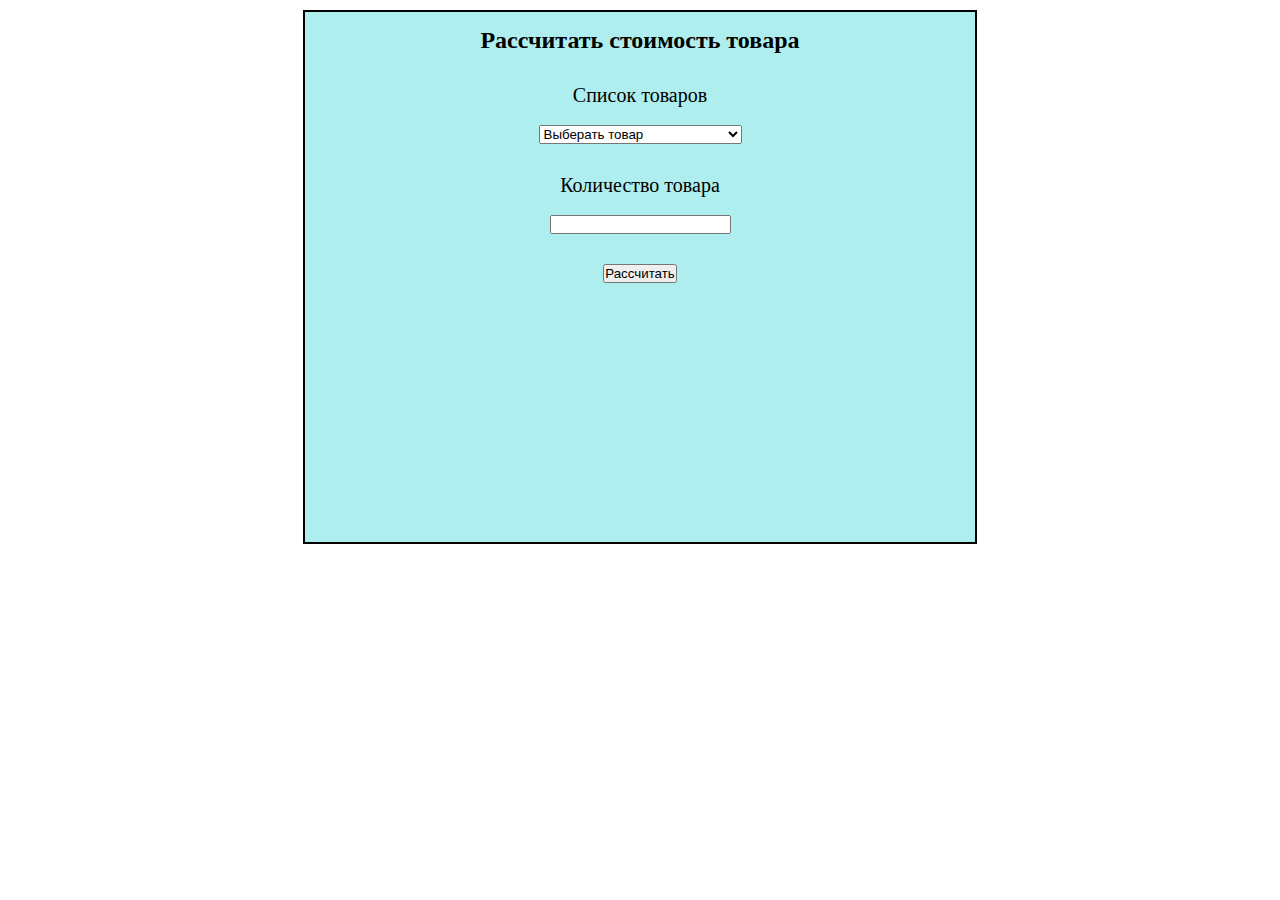
==== web5/index.html @ ebb86a65 "web5" ====
<!DOCTYPE html>
<html lang="ru">
<head>
    <meta charset="UTF-8" />
    <meta http-equiv="X-UA-Compatible" content="IE=edge" />
    <meta name="viewport" content="width=device-width, initial-scale=1.0" />
    <title>Задание 5</title>
    <link rel="stylesheet" href="css/style.css" />
</head>
<body>
<div class="main">
    <div class="logo"><h2>Рассчитать стоимость товара</h2></div>
    <form action="">
        <div style="margin: 30px 0 0 0; font-size: 20px">
            Список товаров
        </div></label>
        <br/>
        <select name="products" id="products-select">
            <option value="">Выберать товар</option>
        </select>
        <div style="margin: 30px 0 0; font-size: 20px">
            Количество товара
        </div></label>
        <br />
        <input type="text" class="count" id="count" name="count" />
        <br />
        <input
                type="button"
                value="Рассчитать"
                id="button"
                style="margin: 30px 0 0"
        />
    </form>
    <div class="result" id="result"></div>
</div>
<script src="js/script.js" defer></script>
</body>
</html>
---- web5/css/style.css ----
* {
	margin: 0;
	padding: 0;
}
header {
	height: 250px;
	width: 100%;
}
.main {
	font-family:Georgia, 'Times New Roman', Times, serif;
	text-align: center;
	padding: 15px;
	background-color: paleturquoise;
	width: 50%;
	height: 500px;
	margin: 0 auto;
	margin-top: 10px;
	border: 2px solid black;
}
.result {
	height: 70px;
	width: 70px;
	text-align: center;
	color: black;
	line-height: 65px;
	font-weight: 700;
	font-size: 25px;
	margin: 30px auto;
}
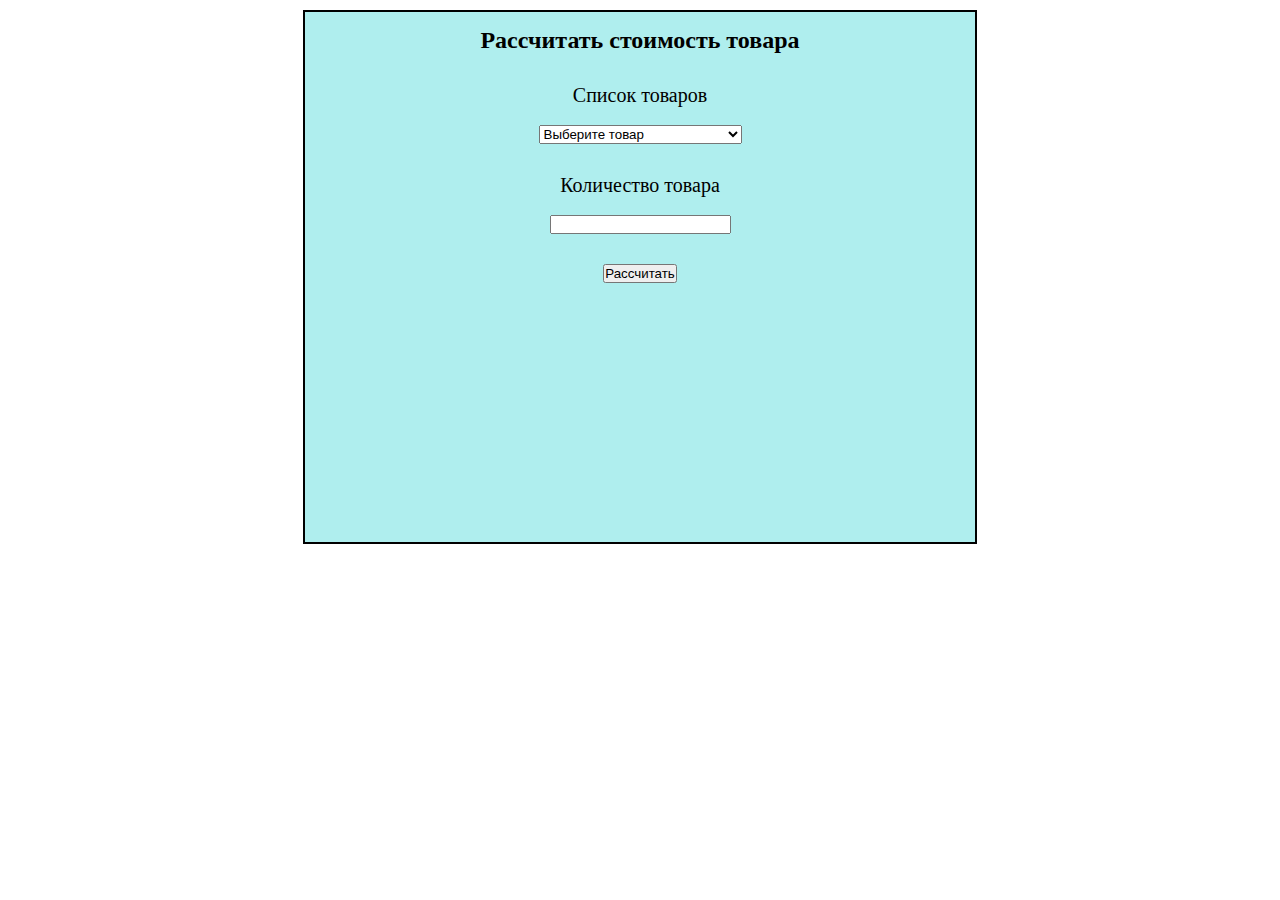
==== commit 898e2a78: "web6" ====
--- a/web5/index.html
+++ b/web5/index.html
@@ -10,17 +10,19 @@
 <body>
 <div class="main">
     <div class="logo"><h2>Рассчитать стоимость товара</h2></div>
-    <form action="">
+    <form action="/">
         <div style="margin: 30px 0 0 0; font-size: 20px">
             Список товаров
-        </div></label>
-        <br/>
-        <select name="products" id="products-select">
-            <option value="">Выберать товар</option>
-        </select>
-        <div style="margin: 30px 0 0; font-size: 20px">
-            Количество товара
-        </div></label>
+        </div>
+			<br/>
+			<label>
+				<select name="products" id="products-select">
+					<option value="">Выберите товар</option>
+				</select>
+			</label>
+			<div style="margin: 30px 0 0; font-size: 20px">
+				Количество товара
+			</div>
         <br />
         <input type="text" class="count" id="count" name="count" />
         <br />
